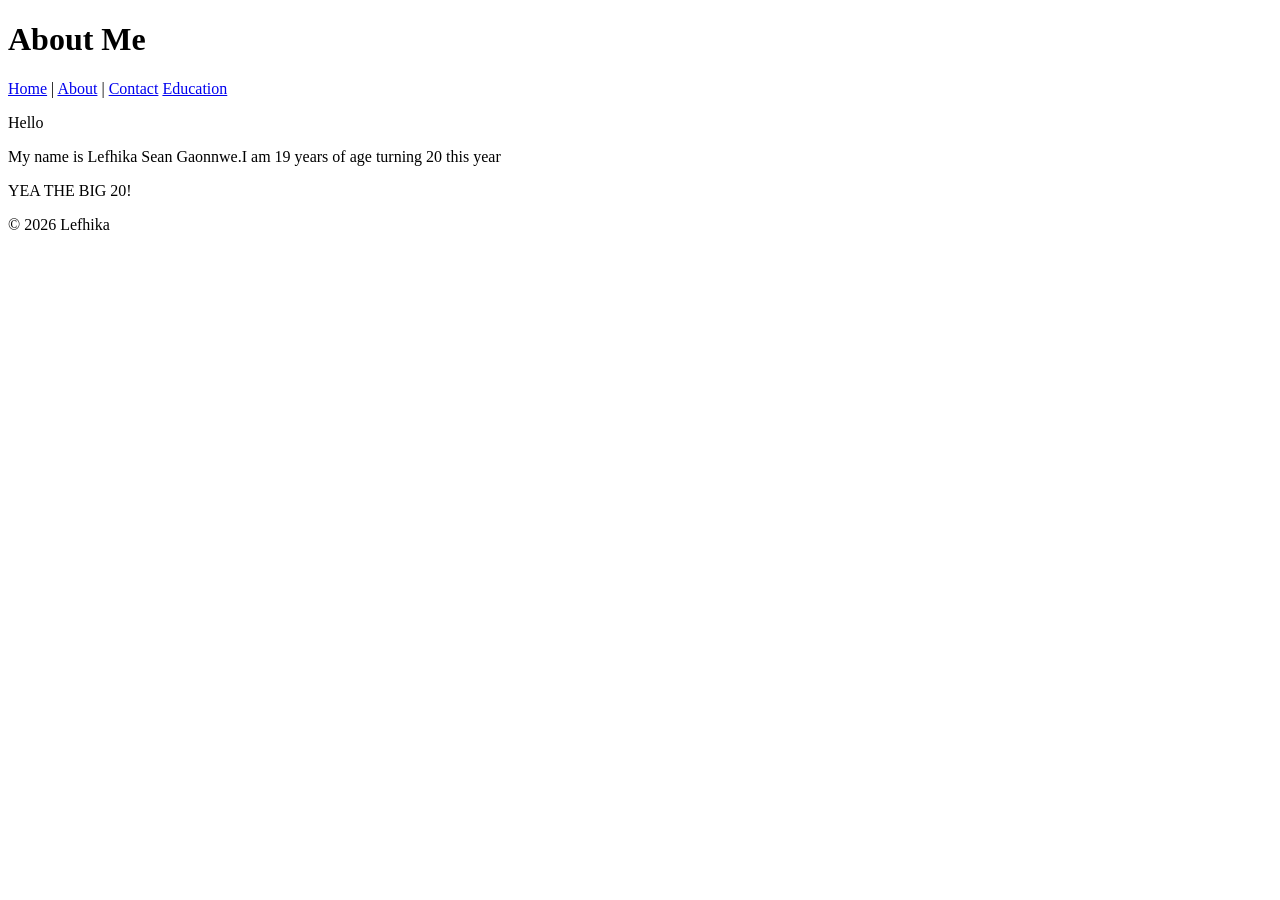
==== about.html @ 782d76f5 "Update about.html" ====
<!DOCTYPE html> 

<html lang="en"> 

<head> 

    <meta charset="UTF-8"> 

    <meta name="viewport" content="width=device-width, initial-scale=1.0"> 

    <title>About Me</title> 

</head> 

<body> 

    <header> 

        <h1>About Me</h1> 

        <nav> 

            <a href="index.html">Home</a> | 

            <a href="about.html">About</a> | 

            <a href="contact.html">Contact</a> 

             <a href="education.html">Education</a> 

        </nav> 

    </header> 

  <main>
    <p>Hello</p>
    <p>My name is Lefhika Sean Gaonnwe.I am 19 years of age turning 20 this year</p>
    <p>YEA THE BIG 20!</p>
    
  </main>
  <footer>
    <p>&copy; 2026 Lefhika</p>
  </footer>
</body>
</html>
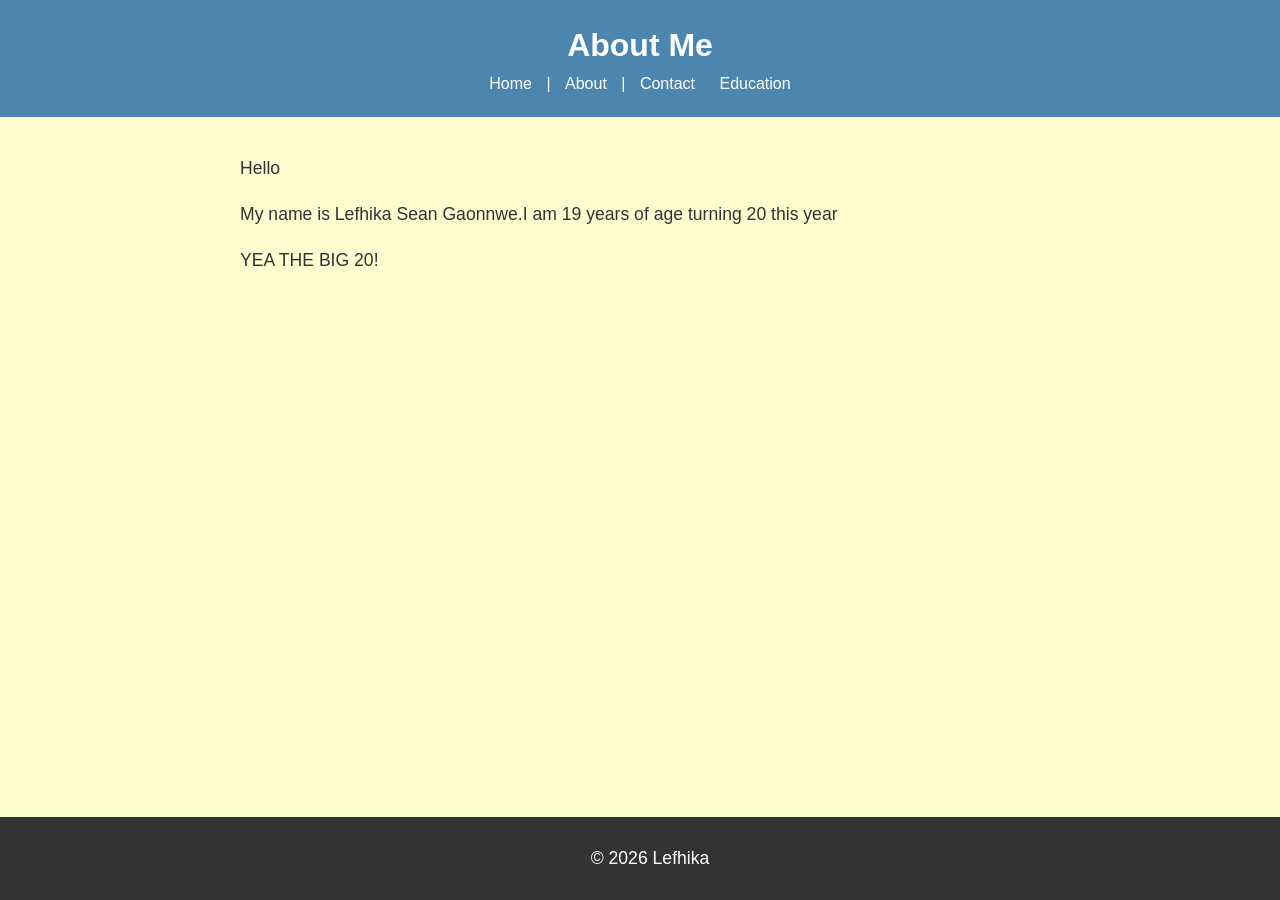
==== commit 7d3c5b03: "Update about.html" ====
--- a/about.html
+++ b/about.html
@@ -9,6 +9,8 @@
     <meta name="viewport" content="width=device-width, initial-scale=1.0"> 
 
     <title>About Me</title> 
+
+    <link rel="stylesheet" href="styles.css"> 
 
 </head> 
 
--- a/styles.css
+++ b/styles.css
@@ -0,0 +1,128 @@
+body { 
+
+    font-family: Arial, sans-serif; 
+
+    color: #333; 
+
+    background-color: #FFFDD0; 
+
+    margin: 0; 
+
+    padding: 0; 
+
+    line-height: 1.6; 
+
+} 
+
+header { 
+
+    background-color: #4c86af; 
+
+    color: white; 
+
+    padding: 20px; 
+
+    text-align: center; 
+
+} 
+
+ 
+
+header h1 { 
+
+    margin: 0; 
+
+} 
+
+ 
+
+nav a { 
+
+    color: white; 
+
+    text-decoration: none; 
+
+    margin: 0 10px; 
+
+} 
+
+ 
+
+nav a:hover { 
+
+    text-decoration: underline; 
+
+} 
+
+main { 
+
+    padding: 20px; 
+
+    max-width: 800px; 
+
+    margin: 0 auto; 
+
+} 
+
+ 
+
+main img { 
+
+    max-width: 100%; 
+
+    height: auto; 
+
+    display: block; 
+
+    margin: 20px 0; 
+
+} 
+
+footer { 
+
+    background-color: #333; 
+
+    color: white; 
+
+    text-align: center; 
+
+    padding: 10px; 
+
+    position: fixed; 
+
+    bottom: 0; 
+
+    width: 100%; 
+
+} 
+
+p { 
+
+    font-size: 1.1em; 
+
+} 
+
+ 
+
+a { 
+
+    color: #4c86af; 
+
+    text-decoration: none; 
+ } 
+
+ 
+
+a:hover { 
+
+    text-decoration: underline; 
+
+}  
+
+ main a[href^="mailto:"] { 
+
+    color: #ff5722; 
+
+    font-weight: bold; 
+
+}  
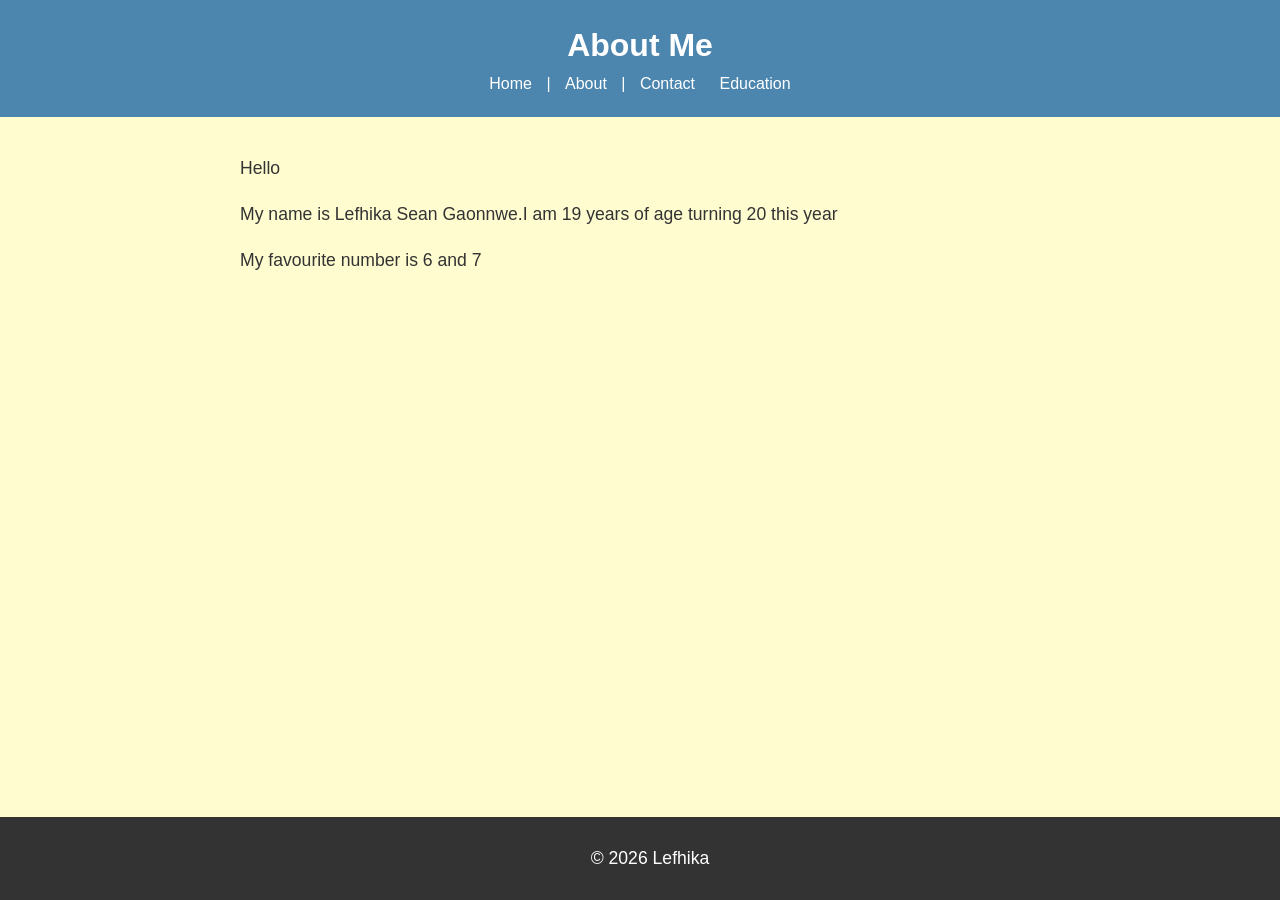
==== commit fcd8de3b: "Update about.html" ====
--- a/about.html
+++ b/about.html
@@ -37,7 +37,8 @@
   <main>
     <p>Hello</p>
     <p>My name is Lefhika Sean Gaonnwe.I am 19 years of age turning 20 this year</p>
-    <p>YEA THE BIG 20!</p>
+    <p>My favourite number is 6 and 7</p>
+      <img scr="https://photos.fife.usercontent.google.com/pw/AP1GczONnT1Zzqmg9yQrSalL4OndNSMleEqW1vc00ZHQ9uCYtA0HS7uVBcFpnw=w755-h944-s-no?authuser=0">
     
   </main>
   <footer>
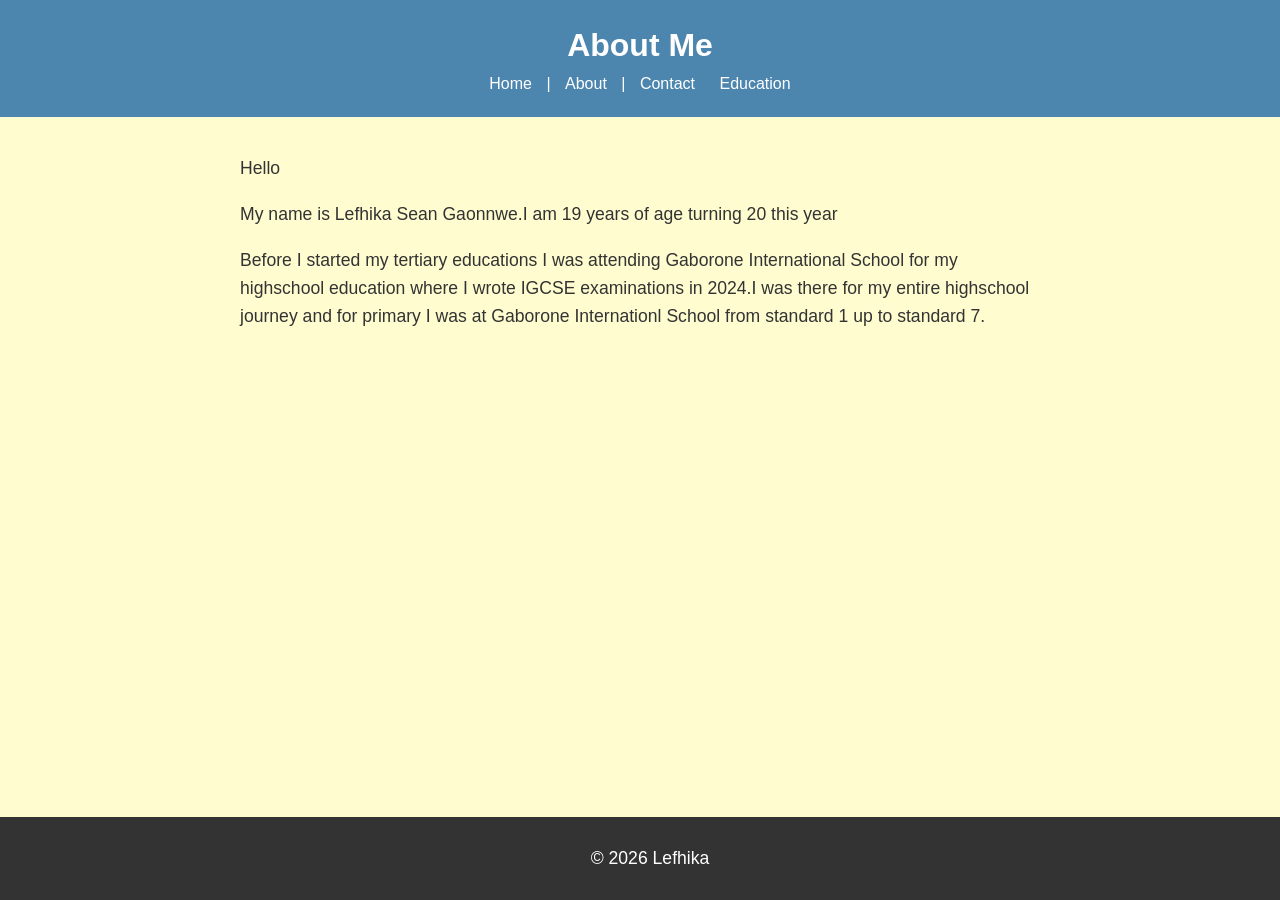
==== commit 35c1502b: "Update about.html" ====
--- a/about.html
+++ b/about.html
@@ -37,8 +37,7 @@
   <main>
     <p>Hello</p>
     <p>My name is Lefhika Sean Gaonnwe.I am 19 years of age turning 20 this year</p>
-    <p>My favourite number is 6 and 7</p>
-      <img scr="https://photos.fife.usercontent.google.com/pw/AP1GczONnT1Zzqmg9yQrSalL4OndNSMleEqW1vc00ZHQ9uCYtA0HS7uVBcFpnw=w755-h944-s-no?authuser=0">
+    <p>Before I started my tertiary educations I was attending Gaborone International School for my highschool education where I wrote IGCSE examinations in 2024.I was there for my entire highschool journey and for primary I was at Gaborone Internationl School from standard 1 up to standard 7.</p>
     
   </main>
   <footer>
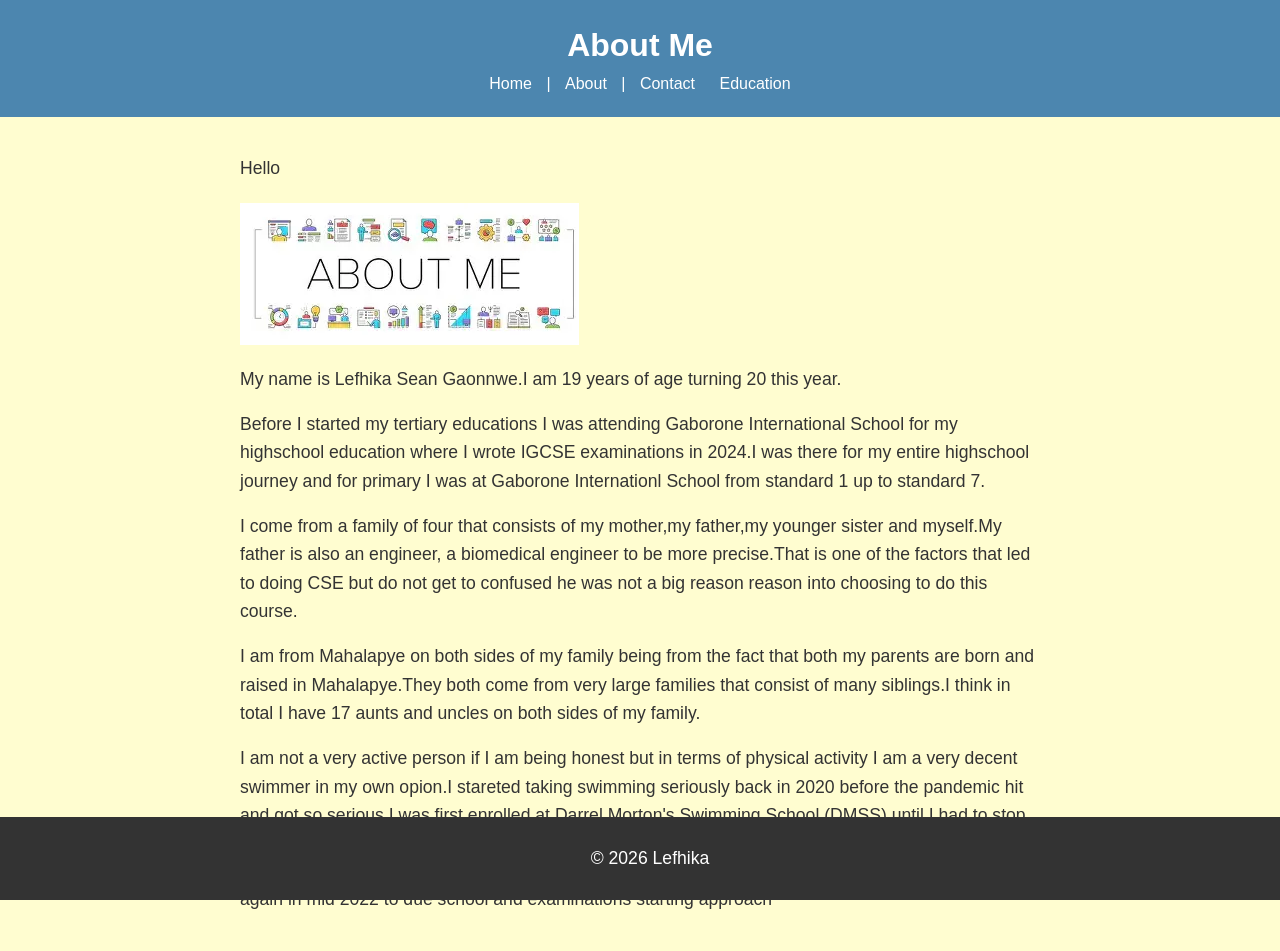
==== commit 4045ab00: "Update about.html" ====
--- a/about.html
+++ b/about.html
@@ -36,9 +36,13 @@
 
   <main>
     <p>Hello</p>
-    <p>My name is Lefhika Sean Gaonnwe.I am 19 years of age turning 20 this year</p>
+      <img src="[data-uri]">
+    <p>My name is Lefhika Sean Gaonnwe.I am 19 years of age turning 20 this year.</p>
     <p>Before I started my tertiary educations I was attending Gaborone International School for my highschool education where I wrote IGCSE examinations in 2024.I was there for my entire highschool journey and for primary I was at Gaborone Internationl School from standard 1 up to standard 7.</p>
-    
+    <p>I come from a family of four that consists of my mother,my father,my younger sister and myself.My father is also an engineer, a biomedical engineer to be more precise.That is one of the factors that led to doing CSE but do not get to confused he was not a big reason reason into choosing to do this course.</p> 
+    <p>I am from Mahalapye on both sides of my family being from the fact that both my parents are born and raised in Mahalapye.They both come from very large families that consist of many siblings.I think in total I have 17 aunts and uncles on both sides of my family.</p>
+    <p>I am not a very active person if I am being honest but in terms of physical activity I am a very decent swimmer in my own opion.I stareted taking swimming seriously back in 2020 before the pandemic hit and got so serious.I was first enrolled at Darrel Morton's Swimming School (DMSS) until I had to stop going due to covid.From that point moving forward I was on a forced break from swimming up until mid 2021 when I stared training professionally again at UB Swimming Academy(UBCA).I later had to stop again in mid 2022 to due school and examinations starting approach </p>
+     
   </main>
   <footer>
     <p>&copy; 2026 Lefhika</p>
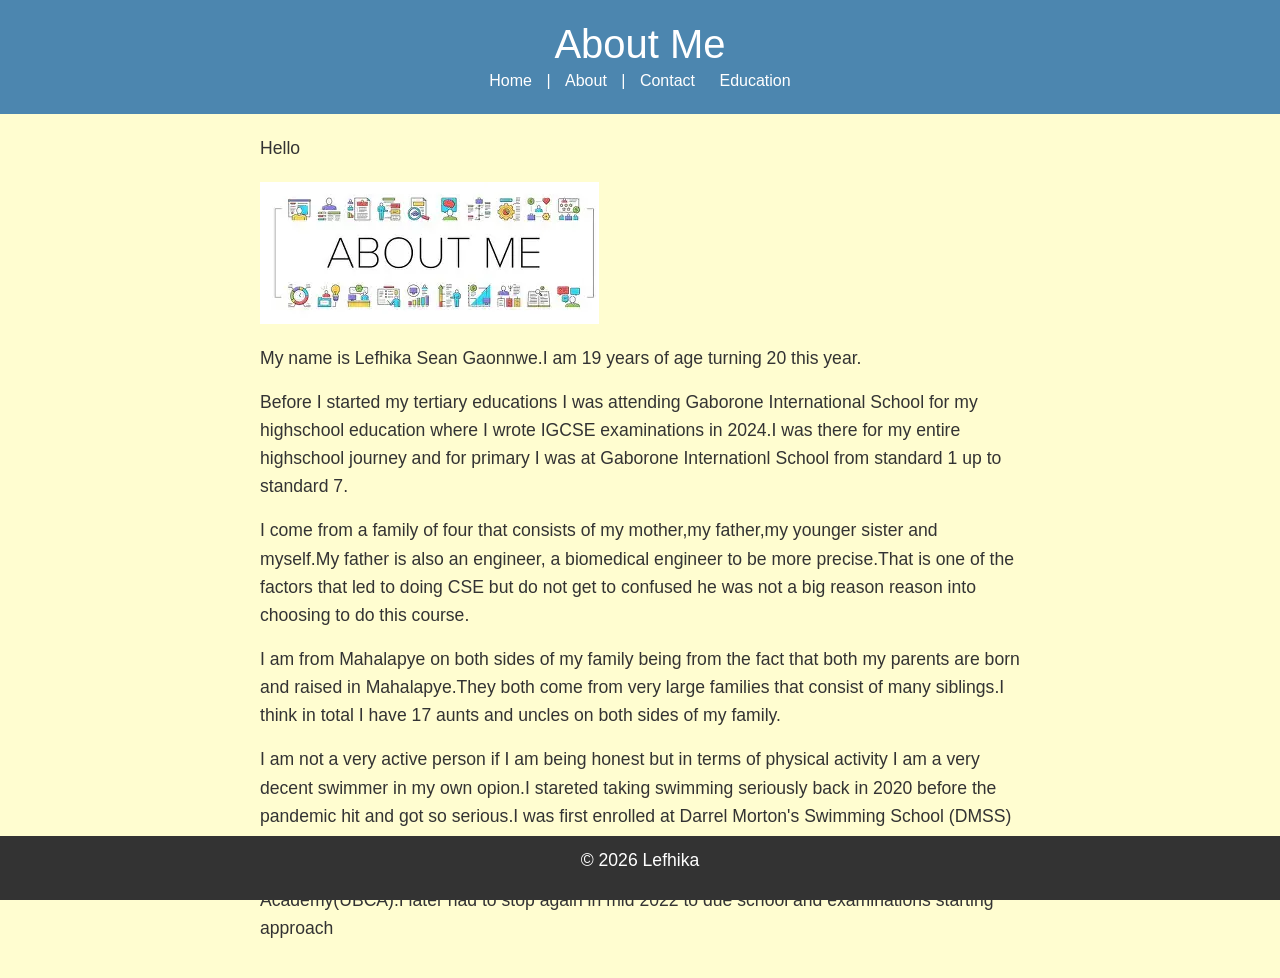
==== commit d279226c: "Update about.html" ====
--- a/about.html
+++ b/about.html
@@ -9,6 +9,8 @@
     <meta name="viewport" content="width=device-width, initial-scale=1.0"> 
 
     <title>About Me</title> 
+    
+        <link href="https://cdn.jsdelivr.net/npm/bootstrap@5.3.0/dist/css/bootstrap.min.css" rel="stylesheet">
 
     <link rel="stylesheet" href="styles.css"> 
 
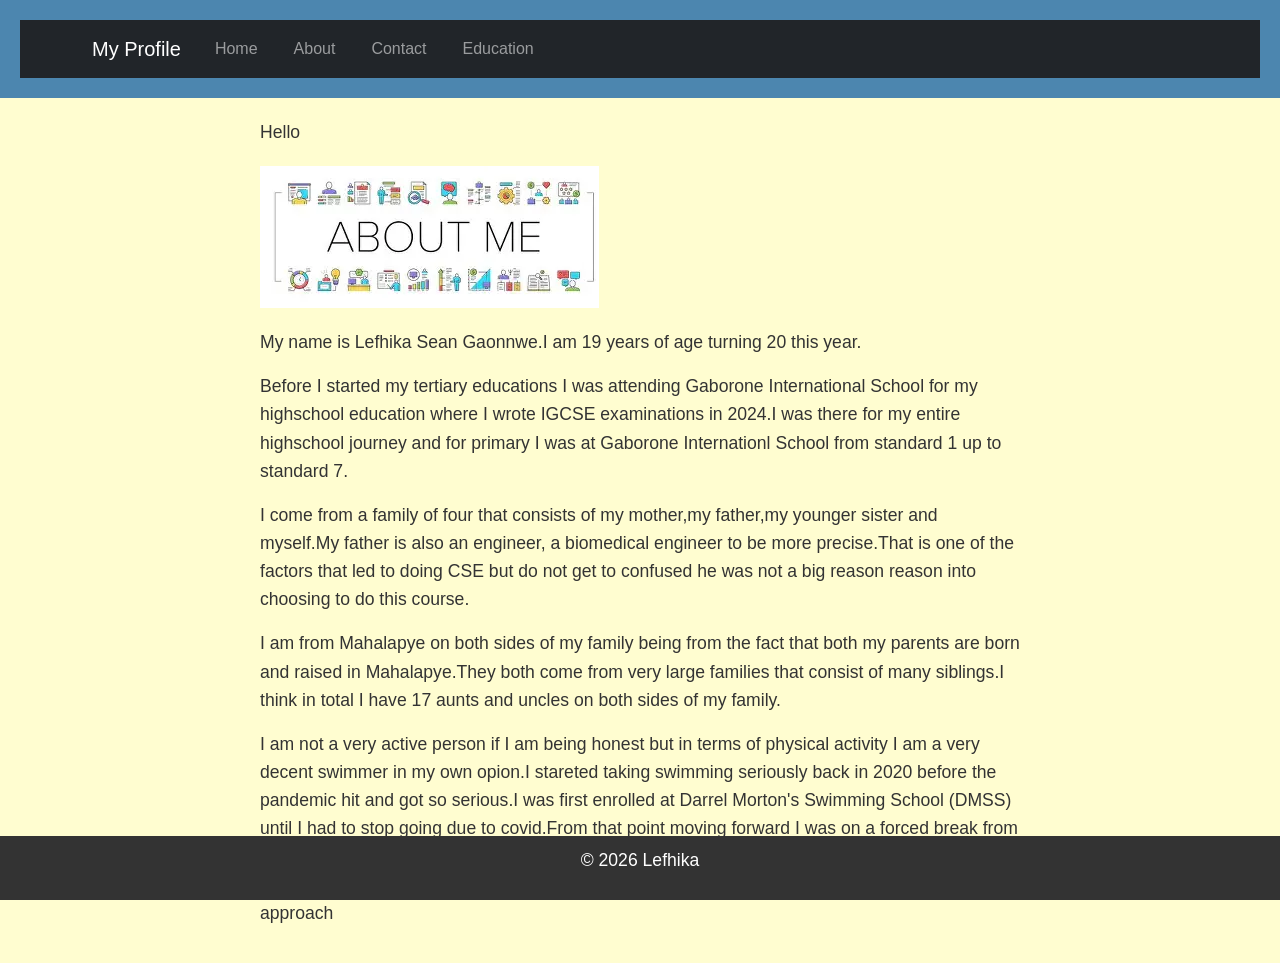
==== commit 0a0099e6: "Update about.html" ====
--- a/about.html
+++ b/about.html
@@ -20,20 +20,53 @@
 
     <header> 
 
-        <h1>About Me</h1> 
+       <nav class="navbar navbar-expand-lg navbar-dark bg-dark">
 
-        <nav> 
+<div class="container">
 
-            <a href="index.html">Home</a> | 
+<a class="navbar-brand" href="index.html">My Profile</a>
 
-            <a href="about.html">About</a> | 
+<button class="navbar-toggler" type="button" data-bs-toggle="collapse" data-bs-target="#navbarNav">
 
-            <a href="contact.html">Contact</a> 
+<span class="navbar-toggler-icon"></span>
 
-             <a href="education.html">Education</a> 
+</button>
 
-        </nav> 
+<div class="collapse navbar-collapse" id="navbarNav">
 
+<ul class="navbar-nav">
+
+<li class="nav-item">
+
+<a class="nav-link" href="index.html">Home</a>
+
+</li>
+
+<li class="nav-item">
+
+<a class="nav-link" href="about.html">About</a>
+
+</li>
+
+<li class="nav-item">
+
+<a class="nav-link" href="contact.html">Contact</a>
+
+</li>
+  
+  <li class="nav-item">
+
+<a class="nav-link" href="education.html">Education</a>
+
+</li>
+
+</ul>
+
+</div>
+
+</div>
+
+</nav>
     </header> 
 
   <main>
